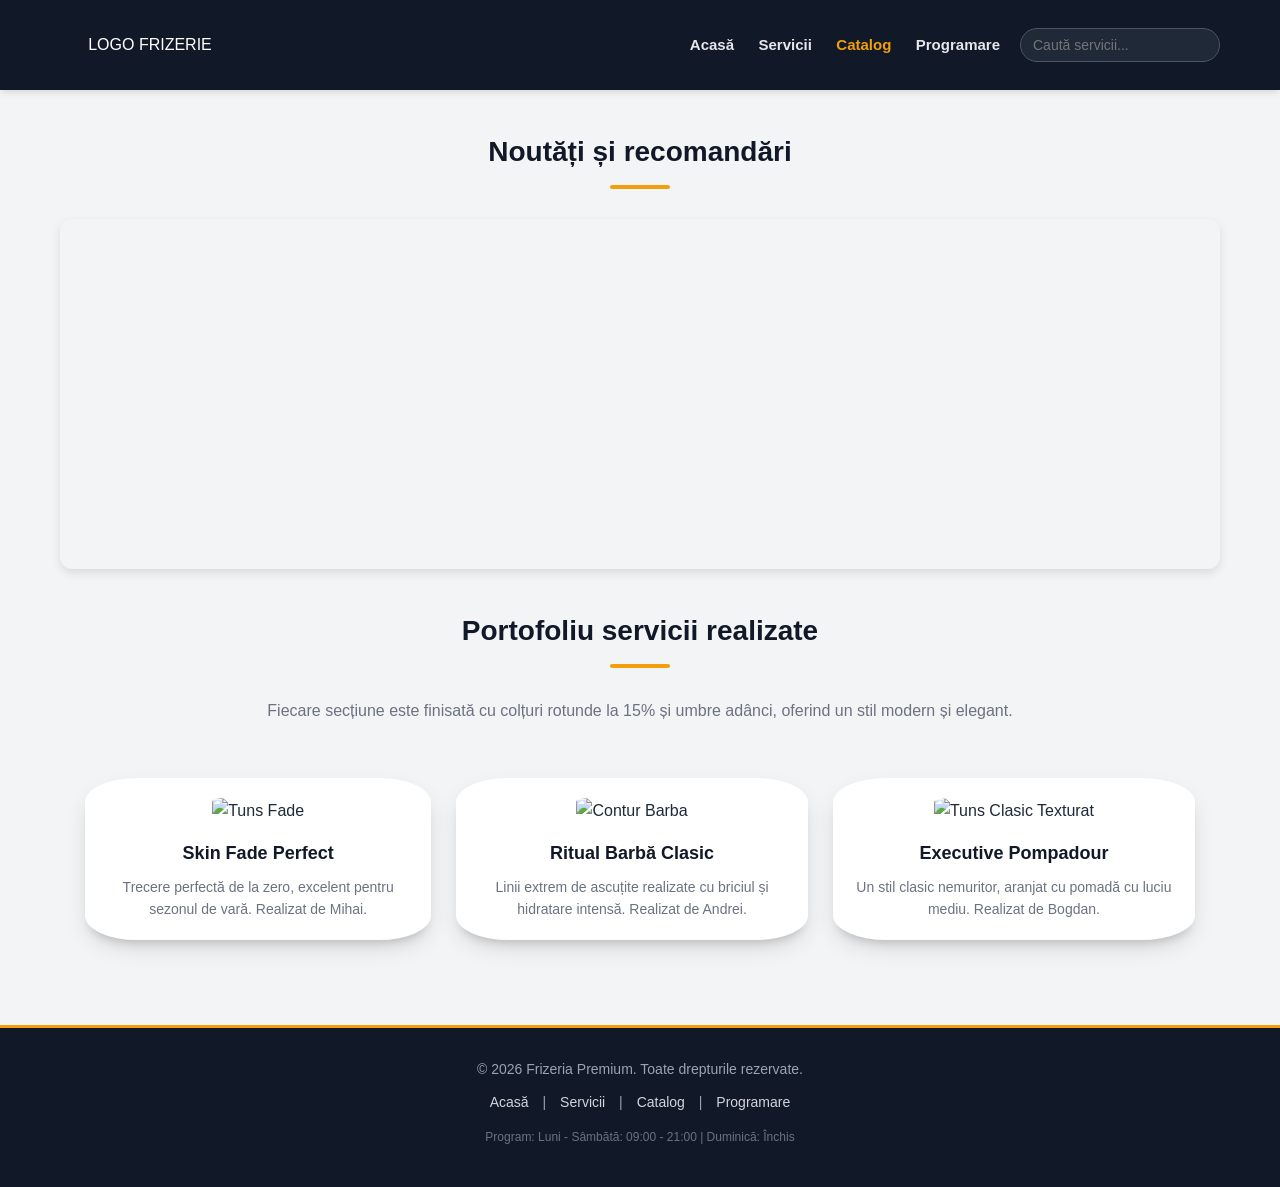
==== pagini/catalog.html @ 5ff05c35 "Add files via upload" ====
<!DOCTYPE html>
<html lang="ro">
<head>
    <meta charset="UTF-8">
    <meta name="viewport" content="width=device-width, initial-scale=1.0">
    <title>Frizeria Premium - Catalog Lucrări</title>
    <link rel="stylesheet" href="../css/styles.css">
</head>
<body>
    
    <header>
        <div class="header-container">
            <div class="logo-space">
                <!-- Loc pentru logo - schimbați textul cu o imagine când o aveți: <img src="logo.png" alt="Logo"> -->
                <div class="logo-placeholder">LOGO FRIZERIE</div>
            </div>
            <nav class="nav-menu">
                <a href="../index.html">Acasă</a>
                <a href="../pagini/servicii.html">Servicii</a>
                <a href="../pagini/catalog.html" class="active">Catalog</a>
                <a href="../pagini/programare.html">Programare</a>
            </nav>
            <div class="search-cell">
                <input type="text" class="search-bar" placeholder="Caută servicii...">
            </div>
        </div>
    </header>
    
    
    <div class="container">
        <h2 class="section-title">Noutăți și Recomandări</h2>
        
        <!-- Carusel Automat de Imagini realizat Exclusiv în CSS pur -->
        <div class="carousel-container">
            <div class="carousel-slides">
                <div class="carousel-slide" style="background-image: url('https://images.unsplash.com/photo-1512864084360-7c0c4d0a0845?auto=format&fit=crop&w=1200&q=80');"></div>
                <div class="carousel-slide" style="background-image: url('https://images.unsplash.com/photo-1622286342621-4bd786c2447c?auto=format&fit=crop&w=1200&q=80');"></div>
                <div class="carousel-slide" style="background-image: url('https://images.unsplash.com/photo-1599351431202-1e0f0137899a?auto=format&fit=crop&w=1200&q=80');"></div>
            </div>
        </div>

        <h2 class="section-title">Portofoliu Servicii Realizate</h2>
        <p style="text-align: center; margin-bottom: 30px; color: #6b7280;">Fiecare secțiune este finisată cu colțuri rotunde la 15% și umbre adânci, oferind un stil modern și elegant.</p>
        
        <div class="catalog-grid">
            <div class="catalog-row">
                <div class="catalog-item">
                    <img src="https://images.unsplash.com/photo-1605497746444-ac9da5848a50?auto=format&fit=crop&w=400&q=80" alt="Tuns Fade" class="catalog-img">
                    <h3>Skin Fade Perfect</h3>
                    <p style="font-size: 14px; color: #6b7280;">Trecere perfectă de la zero, excelent pentru sezonul de vară. Realizat de Mihai.</p>
                </div>
                <div class="catalog-item">
                    <img src="https://images.unsplash.com/photo-1517832606589-7a598b647192?auto=format&fit=crop&w=400&q=80" alt="Contur Barba" class="catalog-img">
                    <h3>Ritual Barbă Clasic</h3>
                    <p style="font-size: 14px; color: #6b7280;">Linii extrem de ascuțite realizate cu briciul și hidratare intensă. Realizat de Andrei.</p>
                </div>
                <div class="catalog-item">
                    <img src="https://images.unsplash.com/photo-1593702295094-aea22597af65?auto=format&fit=crop&w=400&q=80" alt="Tuns Clasic Texturat" class="catalog-img">
                    <h3>Executive Pompadour</h3>
                    <p style="font-size: 14px; color: #6b7280;">Un stil clasic nemuritor, aranjat cu pomadă cu luciu mediu. Realizat de Bogdan.</p>
                </div>
            </div>
        </div>
    </div>

    <footer>
        <div class="container" style="margin: 0 auto;">
            <p>&copy; 2026 Frizeria Premium. Toate drepturile rezervate.</p>
            <div class="footer-links">
                <a href="index.html">Acasă</a> | 
                <a href="servicii.html">Servicii</a> | 
                <a href="catalog.html">Catalog</a> | 
                <a href="programare.html">Programare</a>
            </div>
            <p style="margin-top: 15px; font-size: 12px; color: #6b7280;">Program: Luni - Sâmbătă: 09:00 - 21:00 | Duminică: Închis</p>
        </div>
    </footer>
</body>
</html>
---- css/styles.css ----
/* Reset și Stiluri Globale */
* {
    box-sizing: border-box;
    margin: 0;
    padding: 0;
    font-family: 'Segoe UI', Tahoma, Geneva, Verdana, sans-serif;
}

body {
    background-color: #f3f4f6;
    color: #1f2937;
    line-height: 1.6;
}

/* Antet (Header) și Navigare */
header {
    background-color: #111827;
    color: #ffffff;
    position: sticky;
    top: 0;
    z-index: 1000;
    box-shadow: 0 4px 6px -1px rgba(0, 0, 0, 0.1);
}

.header-container {
    max-width: 1200px;
    margin: 0 auto;
    display: table;
    width: 100%;
    padding: 15px 20px;
}

.logo-space {
    display: table-cell;
    vertical-align: middle;
    width: 250px;
}

.logo-placeholder {
    width: 180px;
    height: 60px;
    background-color: transparent;
    border: none;
    display: flex;
    align-items: center;
    justify-content: center;
            /*border-radius: 6px;*/
}

/* Stilul special pentru ca imaginea să se adapteze la cei 180px x 60px */
.logo-img {
    max-width: 100%;
    max-height: 100%;
    object-fit: contain; /* Împiedică deformarea sau pixelarea logoului */
}
.nav-menu {
    display: table-cell;
    vertical-align: middle;
    text-align: right;
}

.nav-menu a {
    color: #e5e7eb;
    text-decoration: none;
    margin-left: 20px;
    font-weight: 600;
    font-size: 15px;
    transition: color 0.3s;
}

.nav-menu a:hover, .nav-menu a.active {
    color: #f59e0b; /* Accent Auriu/Chihlimbar */
}

.search-cell {
    display: table-cell;
    vertical-align: middle;
    width: 220px;
    padding-left: 20px;
}

.search-bar {
    width: 100%;
    padding: 8px 12px;
    border-radius: 20px;
    border: 1px solid #4b5563;
    background-color: #1f2937;
    color: #ffffff;
    font-size: 14px;
}

.search-bar:focus {
    outline: none;
    border-color: #f59e0b;
}

/* Banner Principal */
.main-banner {
    background: linear-gradient(rgba(0, 0, 0, 0.6), rgba(0, 0, 0, 0.7)), url('https://images.unsplash.com/photo-1503951914875-452162b0f3f1?auto=format&fit=crop&w=1200&q=80') no-repeat center center/cover;
    height: 400px;
    color: #ffffff;
    text-align: center;
    padding-top: 130px;
}

.main-banner h1 {
    font-size: 42px;
    font-weight: 800;
    text-transform: uppercase;
    letter-spacing: 2px;
    margin-bottom: 10px;
    color: #f59e0b;
}

.main-banner p {
    font-size: 18px;
    color: #d1d5db;
}

/* Containere și Secțiuni */
.container {
    max-width: 1200px;
    margin: 40px auto;
    padding: 0 20px;
}

.section-title {
    text-align: center;
    font-size: 28px;
    margin-bottom: 30px;
    position: relative;
    color: #111827;
    text-transform: lowercase;
}

.section-title::first-letter {
    text-transform: uppercase;
}

.section-title::after {
    content: '';
    display: block;
    width: 60px;
    height: 4px;
    background-color: #f59e0b;
    margin: 10px auto 0;
    border-radius: 2px;
}

/* Structură pe coloane folosind Table-Cell pentru compatibilitate maximă pură */
.row-table {
    display: table;
    width: 100%;
    table-layout: fixed;
    border-collapse: separate;
    border-spacing: 20px 0;
}

.col-3 {
    display: table-cell;
    width: 33.33%;
    background: #ffffff;
    border-radius: 8px;
    overflow: hidden;
    box-shadow: 0 4px 6px -1px rgba(0, 0, 0, 0.05);
    vertical-align: top;
}

/* Echipa */
.team-member {
    padding: 20px;
    text-align: center;
}

.team-img {
    width: 120px;
    height: 120px;
    border-radius: 50%;
    margin-bottom: 15px;
    border: 3px solid #f59e0b;
    object-fit: cover;
}

.team-member h3 {
    margin-bottom: 5px;
    color: #111827;
}

.team-member p {
    color: #6b7280;
    font-size: 14px;
}

/* Hartă */
.map-section {
    background: #ffffff;
    padding: 30px;
    border-radius: 8px;
    box-shadow: 0 4px 6px -1px rgba(0, 0, 0, 0.05);
    margin-top: 40px;
}

.map-container {
    width: 100%;
    height: 350px;
    border: 0;
    border-radius: 6px;
    overflow: hidden;
}

/* Subsol (Footer) */
footer {
    background-color: #111827;
    color: #9ca3af;
    padding: 30px 20px;
    text-align: center;
    font-size: 14px;
    margin-top: 60px;
    border-top: 3px solid #f59e0b;
}

footer p {
    margin-bottom: 10px;
}

footer .footer-links a {
    color: #d1d5db;
    text-decoration: none;
    margin: 0 10px;
}

footer .footer-links a:hover {
    color: #f59e0b;
}

/* Pagina Servicii - Tabel și Sortare */
.services-table {
    width: 100%;
    border-collapse: collapse;
    background: #ffffff;
    border-radius: 8px;
    overflow: hidden;
    box-shadow: 0 4px 6px -1px rgba(0, 0, 0, 0.05);
    margin-top: 20px;
}

.services-table th, .services-table td {
    padding: 15px 20px;
    text-align: left;
}

.services-table th {
    background-color: #1f2937;
    color: #ffffff;
    font-weight: 600;
}

.services-table tr {
    border-bottom: 1px solid #e5e7eb;
}

.services-table tr:last-child {
    border-bottom: none;
}

.services-table tr:hover {
    background-color: #f9fafb;
}

.price-tag {
    font-weight: bold;
    color: #10b981;
}

.btn-sort {
    background-color: #f59e0b;
    color: #111827;
    border: none;
    padding: 8px 16px;
    font-weight: bold;
    border-radius: 4px;
    cursor: pointer;
    margin-bottom: 20px;
    text-decoration: none;
    display: inline-block;
}

.btn-sort:hover {
    background-color: #d97706;
}

/* Pagina Catalog - Colturi Rotunde 15% (aprox 45px pe imagini mari sau definit explicit) și Umbre */
.catalog-grid {
    display: table;
    width: 100%;
    border-collapse: separate;
    border-spacing: 25px;
}

.catalog-row {
    display: table-row;
}

.catalog-item {
    display: table-cell;
    background: #ffffff;
    /* Colturi rotunde cerute la 15% */
    border-radius: 15%; 
    padding: 20px;
    text-align: center;
    /* Sectiuni umbrite */
    box-shadow: 0 10px 25px -5px rgba(0, 0, 0, 0.15), 0 8px 10px -6px rgba(0, 0, 0, 0.15);
    vertical-align: top;
    transition: transform 0.3s;
}

.catalog-item:hover {
    transform: translateY(-5px);
}

.catalog-img {
    width: 100%;
    height: 220px;
    object-fit: cover;
    border-radius: 15%;
    margin-bottom: 15px;
}

.catalog-item h3 {
    font-size: 18px;
    color: #111827;
    margin-bottom: 8px;
}

/* Carusel Static / CSS Simplu pentru Catalog */
.carousel-container {
    width: 100%;
    height: 350px;
    overflow: hidden;
    position: relative;
    border-radius: 12px;
    margin-bottom: 40px;
    box-shadow: 0 4px 10px rgba(0,0,0,0.1);
}

.carousel-slides {
    width: 300%;
    height: 100%;
    animation: slideAnimation 12s infinite;
}

.carousel-slide {
    width: 33.333%;
    height: 100%;
    float: left;
    background-size: cover;
    background-position: center;
}

@keyframes slideAnimation {
    0% { margin-left: 0%; }
    25% { margin-left: 0%; }
    33% { margin-left: -100%; }
    58% { margin-left: -100%; }
    66% { margin-left: -200%; }
    91% { margin-left: -200%; }
    100% { margin-left: 0%; }
}

/* Pagina Programare - Formular profesional */
.form-container {
    max-width: 600px;
    margin: 0 auto;
    background: #ffffff;
    padding: 40px;
    border-radius: 12px;
    box-shadow: 0 4px 6px -1px rgba(0, 0, 0, 0.05);
}

.form-group {
    margin-bottom: 20px;
}

.form-group label {
    display: block;
    font-weight: 600;
    margin-bottom: 8px;
    color: #374151;
}

.form-control {
    width: 100%;
    padding: 10px 14px;
    border: 1px solid #d1d5db;
    border-radius: 6px;
    font-size: 15px;
    background-color: #f9fafb;
}

.form-control:focus {
    outline: none;
    border-color: #f59e0b;
    background-color: #ffffff;
    box-shadow: 0 0 0 3px rgba(245, 158, 11, 0.1);
}

.btn-submit {
    width: 100%;
    background-color: #111827;
    color: #ffffff;
    border: none;
    padding: 12px;
    font-size: 16px;
    font-weight: bold;
    border-radius: 6px;
    cursor: pointer;
    transition: background-color 0.3s;
    text-transform: uppercase;
    letter-spacing: 1px;
}

.btn-submit:hover {
    background-color: #f59e0b;
    color: #111827;
}

.info-box {
    background-color: #eff6ff;
    border-left: 4px solid #3b82f6;
    padding: 15px;
    border-radius: 0 6px 6px 0;
    margin-bottom: 25px;
    font-size: 14px;
    color: #1e40af;
}

.clasa-ta-noua {
    background-color: gold;
    padding: 10px;
}
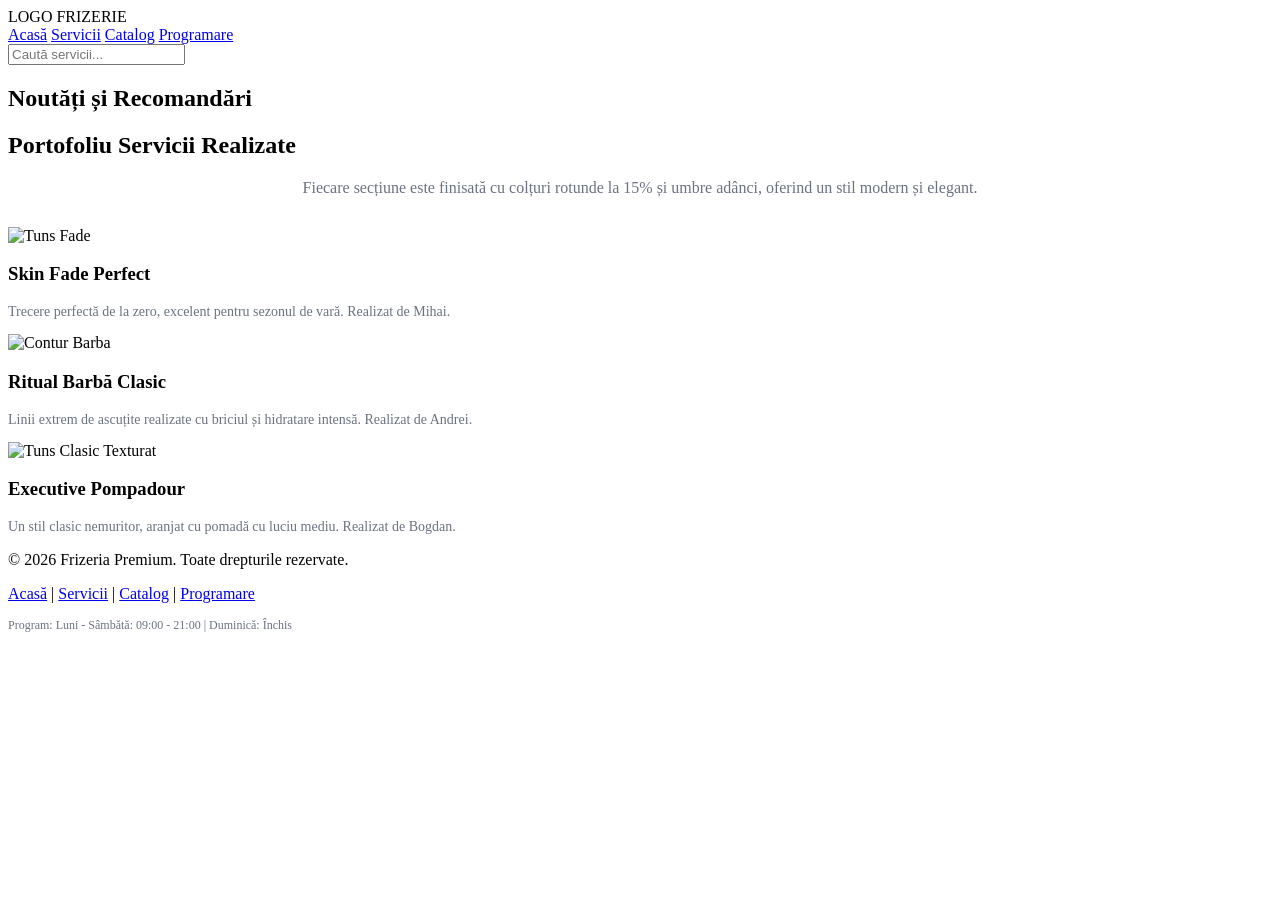
==== commit d8a28e46: "Add files via upload" ====
--- a/pagini/catalog.html
+++ b/pagini/catalog.html
@@ -4,7 +4,7 @@
     <meta charset="UTF-8">
     <meta name="viewport" content="width=device-width, initial-scale=1.0">
     <title>Frizeria Premium - Catalog Lucrări</title>
-    <link rel="stylesheet" href="../css/styles.css">
+    <link rel="stylesheet" href="css/styles.css">
 </head>
 <body>
     
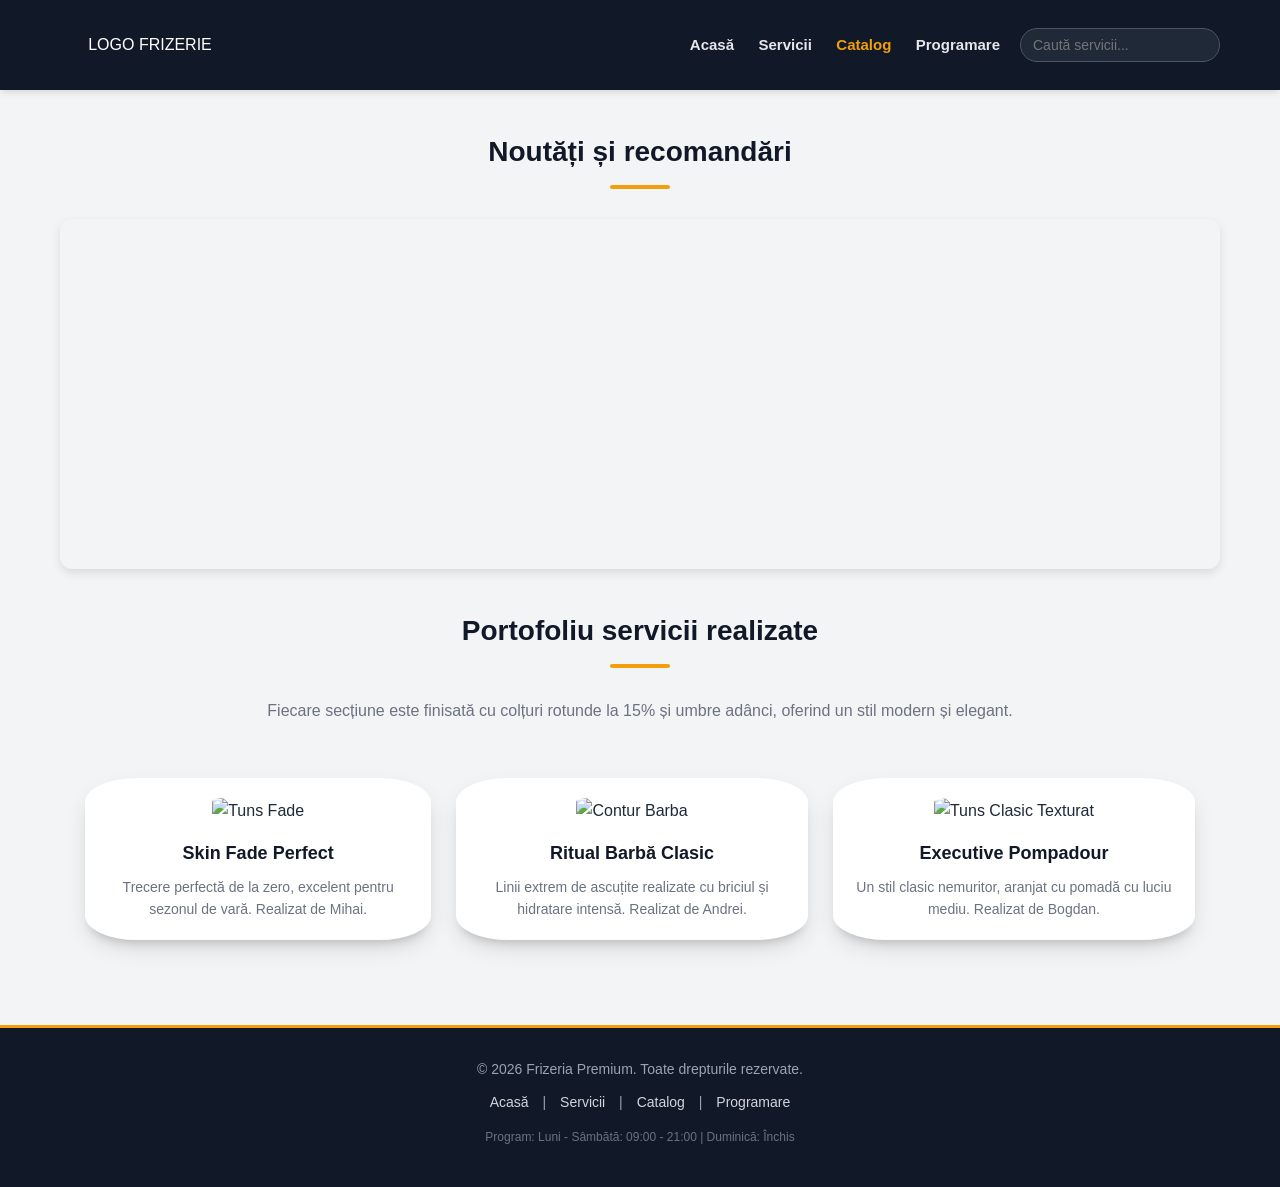
==== commit c5d871a4: "Add files via upload" ====
--- a/pagini/catalog.html
+++ b/pagini/catalog.html
@@ -15,10 +15,10 @@
                 <div class="logo-placeholder">LOGO FRIZERIE</div>
             </div>
             <nav class="nav-menu">
-                <a href="../index.html">Acasă</a>
-                <a href="../pagini/servicii.html">Servicii</a>
-                <a href="../pagini/catalog.html" class="active">Catalog</a>
-                <a href="../pagini/programare.html">Programare</a>
+                <a href="index.html">Acasă</a>
+                <a href="servicii.html">Servicii</a>
+                <a href="catalog.html" class="active">Catalog</a>
+                <a href="programare.html">Programare</a>
             </nav>
             <div class="search-cell">
                 <input type="text" class="search-bar" placeholder="Caută servicii...">
--- a/pagini/css/styles.css
+++ b/pagini/css/styles.css
@@ -0,0 +1,441 @@
+
+/* Reset și Stiluri Globale */
+* {
+    box-sizing: border-box;
+    margin: 0;
+    padding: 0;
+    font-family: 'Segoe UI', Tahoma, Geneva, Verdana, sans-serif;
+}
+
+body {
+    background-color: #f3f4f6;
+    color: #1f2937;
+    line-height: 1.6;
+}
+
+/* Antet (Header) și Navigare */
+header {
+    background-color: #111827;
+    color: #ffffff;
+    position: sticky;
+    top: 0;
+    z-index: 1000;
+    box-shadow: 0 4px 6px -1px rgba(0, 0, 0, 0.1);
+}
+
+.header-container {
+    max-width: 1200px;
+    margin: 0 auto;
+    display: table;
+    width: 100%;
+    padding: 15px 20px;
+}
+
+.logo-space {
+    display: table-cell;
+    vertical-align: middle;
+    width: 250px;
+}
+
+.logo-placeholder {
+    width: 180px;
+    height: 60px;
+    background-color: transparent;
+    border: none;
+    display: flex;
+    align-items: center;
+    justify-content: center;
+            /*border-radius: 6px;*/
+}
+
+/* Stilul special pentru ca imaginea să se adapteze la cei 180px x 60px */
+.logo-img {
+    max-width: 100%;
+    max-height: 100%;
+    object-fit: contain; /* Împiedică deformarea sau pixelarea logoului */
+}
+.nav-menu {
+    display: table-cell;
+    vertical-align: middle;
+    text-align: right;
+}
+
+.nav-menu a {
+    color: #e5e7eb;
+    text-decoration: none;
+    margin-left: 20px;
+    font-weight: 600;
+    font-size: 15px;
+    transition: color 0.3s;
+}
+
+.nav-menu a:hover, .nav-menu a.active {
+    color: #f59e0b; /* Accent Auriu/Chihlimbar */
+}
+
+.search-cell {
+    display: table-cell;
+    vertical-align: middle;
+    width: 220px;
+    padding-left: 20px;
+}
+
+.search-bar {
+    width: 100%;
+    padding: 8px 12px;
+    border-radius: 20px;
+    border: 1px solid #4b5563;
+    background-color: #1f2937;
+    color: #ffffff;
+    font-size: 14px;
+}
+
+.search-bar:focus {
+    outline: none;
+    border-color: #f59e0b;
+}
+
+/* Banner Principal */
+.main-banner {
+    background: linear-gradient(rgba(0, 0, 0, 0.6), rgba(0, 0, 0, 0.7)), url('https://images.unsplash.com/photo-1503951914875-452162b0f3f1?auto=format&fit=crop&w=1200&q=80') no-repeat center center/cover;
+    height: 400px;
+    color: #ffffff;
+    text-align: center;
+    padding-top: 130px;
+}
+
+.main-banner h1 {
+    font-size: 42px;
+    font-weight: 800;
+    text-transform: uppercase;
+    letter-spacing: 2px;
+    margin-bottom: 10px;
+    color: #f59e0b;
+}
+
+.main-banner p {
+    font-size: 18px;
+    color: #d1d5db;
+}
+
+/* Containere și Secțiuni */
+.container {
+    max-width: 1200px;
+    margin: 40px auto;
+    padding: 0 20px;
+}
+
+.section-title {
+    text-align: center;
+    font-size: 28px;
+    margin-bottom: 30px;
+    position: relative;
+    color: #111827;
+    text-transform: lowercase;
+}
+
+.section-title::first-letter {
+    text-transform: uppercase;
+}
+
+.section-title::after {
+    content: '';
+    display: block;
+    width: 60px;
+    height: 4px;
+    background-color: #f59e0b;
+    margin: 10px auto 0;
+    border-radius: 2px;
+}
+
+/* Structură pe coloane folosind Table-Cell pentru compatibilitate maximă pură */
+.row-table {
+    display: table;
+    width: 100%;
+    table-layout: fixed;
+    border-collapse: separate;
+    border-spacing: 20px 0;
+}
+
+.col-3 {
+    display: table-cell;
+    width: 33.33%;
+    background: #ffffff;
+    border-radius: 8px;
+    overflow: hidden;
+    box-shadow: 0 4px 6px -1px rgba(0, 0, 0, 0.05);
+    vertical-align: top;
+}
+
+/* Echipa */
+.team-member {
+    padding: 20px;
+    text-align: center;
+}
+
+.team-img {
+    width: 120px;
+    height: 120px;
+    border-radius: 50%;
+    margin-bottom: 15px;
+    border: 3px solid #f59e0b;
+    object-fit: cover;
+}
+
+.team-member h3 {
+    margin-bottom: 5px;
+    color: #111827;
+}
+
+.team-member p {
+    color: #6b7280;
+    font-size: 14px;
+}
+
+/* Hartă */
+.map-section {
+    background: #ffffff;
+    padding: 30px;
+    border-radius: 8px;
+    box-shadow: 0 4px 6px -1px rgba(0, 0, 0, 0.05);
+    margin-top: 40px;
+}
+
+.map-container {
+    width: 100%;
+    height: 350px;
+    border: 0;
+    border-radius: 6px;
+    overflow: hidden;
+}
+
+/* Subsol (Footer) */
+footer {
+    background-color: #111827;
+    color: #9ca3af;
+    padding: 30px 20px;
+    text-align: center;
+    font-size: 14px;
+    margin-top: 60px;
+    border-top: 3px solid #f59e0b;
+}
+
+footer p {
+    margin-bottom: 10px;
+}
+
+footer .footer-links a {
+    color: #d1d5db;
+    text-decoration: none;
+    margin: 0 10px;
+}
+
+footer .footer-links a:hover {
+    color: #f59e0b;
+}
+
+/* Pagina Servicii - Tabel și Sortare */
+.services-table {
+    width: 100%;
+    border-collapse: collapse;
+    background: #ffffff;
+    border-radius: 8px;
+    overflow: hidden;
+    box-shadow: 0 4px 6px -1px rgba(0, 0, 0, 0.05);
+    margin-top: 20px;
+}
+
+.services-table th, .services-table td {
+    padding: 15px 20px;
+    text-align: left;
+}
+
+.services-table th {
+    background-color: #1f2937;
+    color: #ffffff;
+    font-weight: 600;
+}
+
+.services-table tr {
+    border-bottom: 1px solid #e5e7eb;
+}
+
+.services-table tr:last-child {
+    border-bottom: none;
+}
+
+.services-table tr:hover {
+    background-color: #f9fafb;
+}
+
+.price-tag {
+    font-weight: bold;
+    color: #10b981;
+}
+
+.btn-sort {
+    background-color: #f59e0b;
+    color: #111827;
+    border: none;
+    padding: 8px 16px;
+    font-weight: bold;
+    border-radius: 4px;
+    cursor: pointer;
+    margin-bottom: 20px;
+    text-decoration: none;
+    display: inline-block;
+}
+
+.btn-sort:hover {
+    background-color: #d97706;
+}
+
+/* Pagina Catalog - Colturi Rotunde 15% (aprox 45px pe imagini mari sau definit explicit) și Umbre */
+.catalog-grid {
+    display: table;
+    width: 100%;
+    border-collapse: separate;
+    border-spacing: 25px;
+}
+
+.catalog-row {
+    display: table-row;
+}
+
+.catalog-item {
+    display: table-cell;
+    background: #ffffff;
+    /* Colturi rotunde cerute la 15% */
+    border-radius: 15%; 
+    padding: 20px;
+    text-align: center;
+    /* Sectiuni umbrite */
+    box-shadow: 0 10px 25px -5px rgba(0, 0, 0, 0.15), 0 8px 10px -6px rgba(0, 0, 0, 0.15);
+    vertical-align: top;
+    transition: transform 0.3s;
+}
+
+.catalog-item:hover {
+    transform: translateY(-5px);
+}
+
+.catalog-img {
+    width: 100%;
+    height: 220px;
+    object-fit: cover;
+    border-radius: 15%;
+    margin-bottom: 15px;
+}
+
+.catalog-item h3 {
+    font-size: 18px;
+    color: #111827;
+    margin-bottom: 8px;
+}
+
+/* Carusel Static / CSS Simplu pentru Catalog */
+.carousel-container {
+    width: 100%;
+    height: 350px;
+    overflow: hidden;
+    position: relative;
+    border-radius: 12px;
+    margin-bottom: 40px;
+    box-shadow: 0 4px 10px rgba(0,0,0,0.1);
+}
+
+.carousel-slides {
+    width: 300%;
+    height: 100%;
+    animation: slideAnimation 12s infinite;
+}
+
+.carousel-slide {
+    width: 33.333%;
+    height: 100%;
+    float: left;
+    background-size: cover;
+    background-position: center;
+}
+
+@keyframes slideAnimation {
+    0% { margin-left: 0%; }
+    25% { margin-left: 0%; }
+    33% { margin-left: -100%; }
+    58% { margin-left: -100%; }
+    66% { margin-left: -200%; }
+    91% { margin-left: -200%; }
+    100% { margin-left: 0%; }
+}
+
+/* Pagina Programare - Formular profesional */
+.form-container {
+    max-width: 600px;
+    margin: 0 auto;
+    background: #ffffff;
+    padding: 40px;
+    border-radius: 12px;
+    box-shadow: 0 4px 6px -1px rgba(0, 0, 0, 0.05);
+}
+
+.form-group {
+    margin-bottom: 20px;
+}
+
+.form-group label {
+    display: block;
+    font-weight: 600;
+    margin-bottom: 8px;
+    color: #374151;
+}
+
+.form-control {
+    width: 100%;
+    padding: 10px 14px;
+    border: 1px solid #d1d5db;
+    border-radius: 6px;
+    font-size: 15px;
+    background-color: #f9fafb;
+}
+
+.form-control:focus {
+    outline: none;
+    border-color: #f59e0b;
+    background-color: #ffffff;
+    box-shadow: 0 0 0 3px rgba(245, 158, 11, 0.1);
+}
+
+.btn-submit {
+    width: 100%;
+    background-color: #111827;
+    color: #ffffff;
+    border: none;
+    padding: 12px;
+    font-size: 16px;
+    font-weight: bold;
+    border-radius: 6px;
+    cursor: pointer;
+    transition: background-color 0.3s;
+    text-transform: uppercase;
+    letter-spacing: 1px;
+}
+
+.btn-submit:hover {
+    background-color: #f59e0b;
+    color: #111827;
+}
+
+.info-box {
+    background-color: #eff6ff;
+    border-left: 4px solid #3b82f6;
+    padding: 15px;
+    border-radius: 0 6px 6px 0;
+    margin-bottom: 25px;
+    font-size: 14px;
+    color: #1e40af;
+}
+
+.clasa-ta-noua {
+    background-color: gold;
+    padding: 10px;
+}
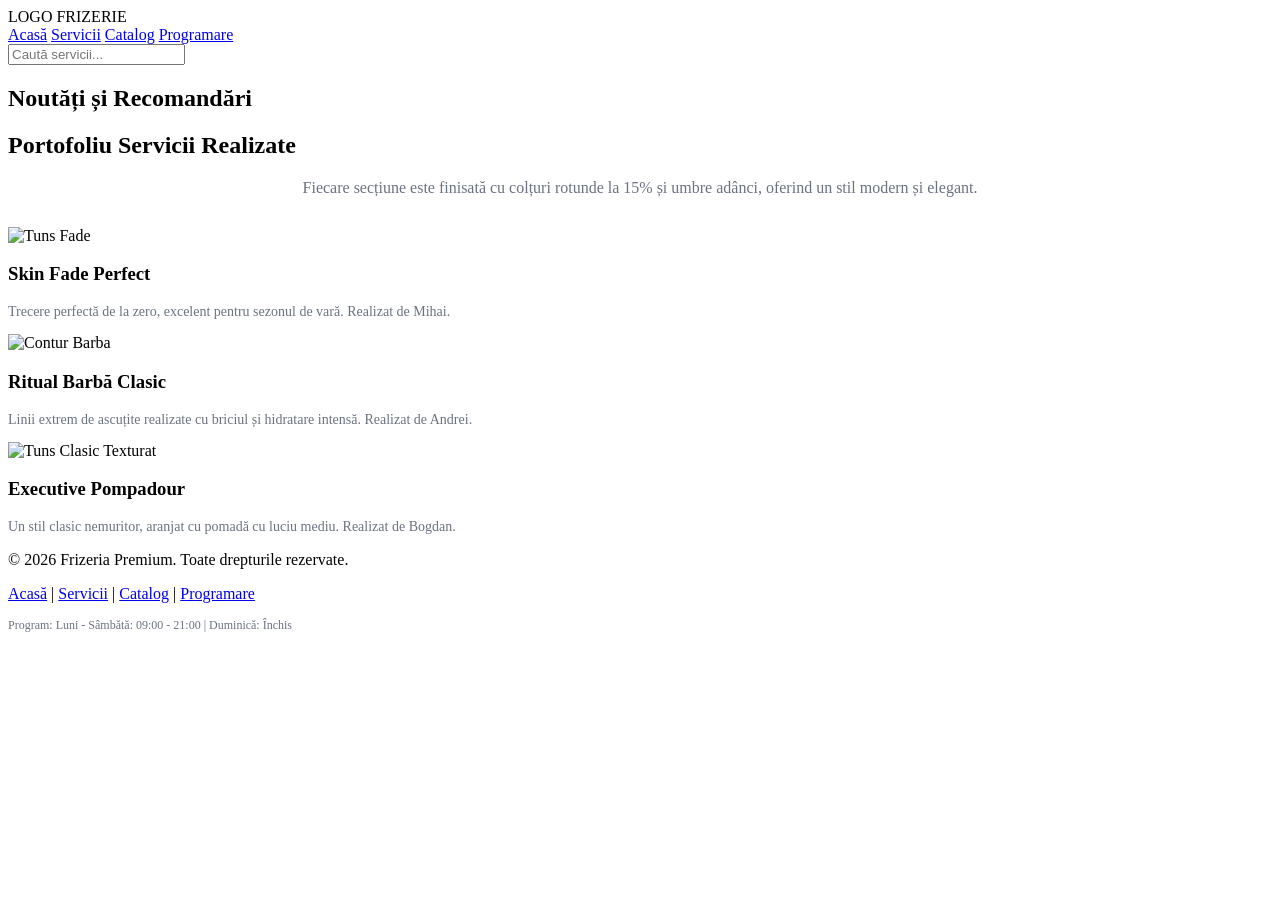
==== commit 846b8d8a: "Add files via upload" ====
--- a/pagini/catalog.html
+++ b/pagini/catalog.html
@@ -15,7 +15,7 @@
                 <div class="logo-placeholder">LOGO FRIZERIE</div>
             </div>
             <nav class="nav-menu">
-                <a href="index.html">Acasă</a>
+                <a href="../index.html">Acasă</a>
                 <a href="servicii.html">Servicii</a>
                 <a href="catalog.html" class="active">Catalog</a>
                 <a href="programare.html">Programare</a>
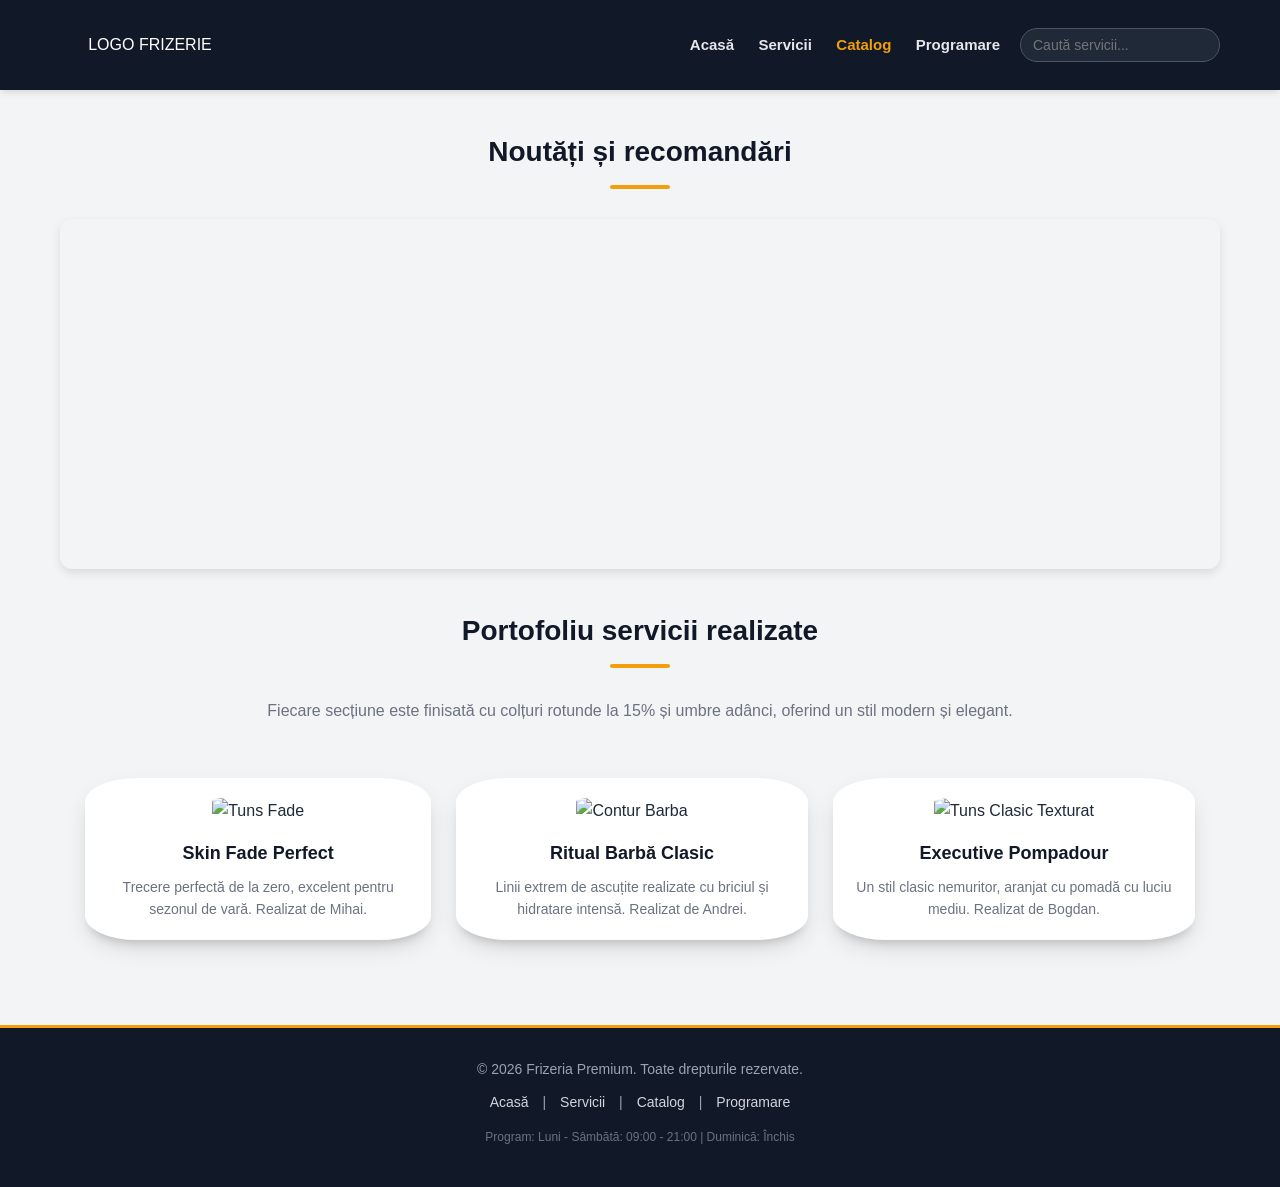
==== commit db6e0165: "Add files via upload" ====
--- a/pagini/catalog.html
+++ b/pagini/catalog.html
@@ -4,7 +4,7 @@
     <meta charset="UTF-8">
     <meta name="viewport" content="width=device-width, initial-scale=1.0">
     <title>Frizeria Premium - Catalog Lucrări</title>
-    <link rel="stylesheet" href="css/styles.css">
+    <link rel="stylesheet" href="../css/styles.css">
 </head>
 <body>
     
@@ -16,9 +16,9 @@
             </div>
             <nav class="nav-menu">
                 <a href="../index.html">Acasă</a>
-                <a href="servicii.html">Servicii</a>
-                <a href="catalog.html" class="active">Catalog</a>
-                <a href="programare.html">Programare</a>
+                <a href="../pagini/servicii.html">Servicii</a>
+                <a href="../pagini/catalog.html" class="active">Catalog</a>
+                <a href="../pagini/programare.html">Programare</a>
             </nav>
             <div class="search-cell">
                 <input type="text" class="search-bar" placeholder="Caută servicii...">
--- a/css/styles.css
+++ b/css/styles.css
@@ -0,0 +1,441 @@
+
+/* Reset și Stiluri Globale */
+* {
+    box-sizing: border-box;
+    margin: 0;
+    padding: 0;
+    font-family: 'Segoe UI', Tahoma, Geneva, Verdana, sans-serif;
+}
+
+body {
+    background-color: #f3f4f6;
+    color: #1f2937;
+    line-height: 1.6;
+}
+
+/* Antet (Header) și Navigare */
+header {
+    background-color: #111827;
+    color: #ffffff;
+    position: sticky;
+    top: 0;
+    z-index: 1000;
+    box-shadow: 0 4px 6px -1px rgba(0, 0, 0, 0.1);
+}
+
+.header-container {
+    max-width: 1200px;
+    margin: 0 auto;
+    display: table;
+    width: 100%;
+    padding: 15px 20px;
+}
+
+.logo-space {
+    display: table-cell;
+    vertical-align: middle;
+    width: 250px;
+}
+
+.logo-placeholder {
+    width: 180px;
+    height: 60px;
+    background-color: transparent;
+    border: none;
+    display: flex;
+    align-items: center;
+    justify-content: center;
+            /*border-radius: 6px;*/
+}
+
+/* Stilul special pentru ca imaginea să se adapteze la cei 180px x 60px */
+.logo-img {
+    max-width: 100%;
+    max-height: 100%;
+    object-fit: contain; /* Împiedică deformarea sau pixelarea logoului */
+}
+.nav-menu {
+    display: table-cell;
+    vertical-align: middle;
+    text-align: right;
+}
+
+.nav-menu a {
+    color: #e5e7eb;
+    text-decoration: none;
+    margin-left: 20px;
+    font-weight: 600;
+    font-size: 15px;
+    transition: color 0.3s;
+}
+
+.nav-menu a:hover, .nav-menu a.active {
+    color: #f59e0b; /* Accent Auriu/Chihlimbar */
+}
+
+.search-cell {
+    display: table-cell;
+    vertical-align: middle;
+    width: 220px;
+    padding-left: 20px;
+}
+
+.search-bar {
+    width: 100%;
+    padding: 8px 12px;
+    border-radius: 20px;
+    border: 1px solid #4b5563;
+    background-color: #1f2937;
+    color: #ffffff;
+    font-size: 14px;
+}
+
+.search-bar:focus {
+    outline: none;
+    border-color: #f59e0b;
+}
+
+/* Banner Principal */
+.main-banner {
+    background: linear-gradient(rgba(0, 0, 0, 0.6), rgba(0, 0, 0, 0.7)), url('https://images.unsplash.com/photo-1503951914875-452162b0f3f1?auto=format&fit=crop&w=1200&q=80') no-repeat center center/cover;
+    height: 400px;
+    color: #ffffff;
+    text-align: center;
+    padding-top: 130px;
+}
+
+.main-banner h1 {
+    font-size: 42px;
+    font-weight: 800;
+    text-transform: uppercase;
+    letter-spacing: 2px;
+    margin-bottom: 10px;
+    color: #f59e0b;
+}
+
+.main-banner p {
+    font-size: 18px;
+    color: #d1d5db;
+}
+
+/* Containere și Secțiuni */
+.container {
+    max-width: 1200px;
+    margin: 40px auto;
+    padding: 0 20px;
+}
+
+.section-title {
+    text-align: center;
+    font-size: 28px;
+    margin-bottom: 30px;
+    position: relative;
+    color: #111827;
+    text-transform: lowercase;
+}
+
+.section-title::first-letter {
+    text-transform: uppercase;
+}
+
+.section-title::after {
+    content: '';
+    display: block;
+    width: 60px;
+    height: 4px;
+    background-color: #f59e0b;
+    margin: 10px auto 0;
+    border-radius: 2px;
+}
+
+/* Structură pe coloane folosind Table-Cell pentru compatibilitate maximă pură */
+.row-table {
+    display: table;
+    width: 100%;
+    table-layout: fixed;
+    border-collapse: separate;
+    border-spacing: 20px 0;
+}
+
+.col-3 {
+    display: table-cell;
+    width: 33.33%;
+    background: #ffffff;
+    border-radius: 8px;
+    overflow: hidden;
+    box-shadow: 0 4px 6px -1px rgba(0, 0, 0, 0.05);
+    vertical-align: top;
+}
+
+/* Echipa */
+.team-member {
+    padding: 20px;
+    text-align: center;
+}
+
+.team-img {
+    width: 120px;
+    height: 120px;
+    border-radius: 50%;
+    margin-bottom: 15px;
+    border: 3px solid #f59e0b;
+    object-fit: cover;
+}
+
+.team-member h3 {
+    margin-bottom: 5px;
+    color: #111827;
+}
+
+.team-member p {
+    color: #6b7280;
+    font-size: 14px;
+}
+
+/* Hartă */
+.map-section {
+    background: #ffffff;
+    padding: 30px;
+    border-radius: 8px;
+    box-shadow: 0 4px 6px -1px rgba(0, 0, 0, 0.05);
+    margin-top: 40px;
+}
+
+.map-container {
+    width: 100%;
+    height: 350px;
+    border: 0;
+    border-radius: 6px;
+    overflow: hidden;
+}
+
+/* Subsol (Footer) */
+footer {
+    background-color: #111827;
+    color: #9ca3af;
+    padding: 30px 20px;
+    text-align: center;
+    font-size: 14px;
+    margin-top: 60px;
+    border-top: 3px solid #f59e0b;
+}
+
+footer p {
+    margin-bottom: 10px;
+}
+
+footer .footer-links a {
+    color: #d1d5db;
+    text-decoration: none;
+    margin: 0 10px;
+}
+
+footer .footer-links a:hover {
+    color: #f59e0b;
+}
+
+/* Pagina Servicii - Tabel și Sortare */
+.services-table {
+    width: 100%;
+    border-collapse: collapse;
+    background: #ffffff;
+    border-radius: 8px;
+    overflow: hidden;
+    box-shadow: 0 4px 6px -1px rgba(0, 0, 0, 0.05);
+    margin-top: 20px;
+}
+
+.services-table th, .services-table td {
+    padding: 15px 20px;
+    text-align: left;
+}
+
+.services-table th {
+    background-color: #1f2937;
+    color: #ffffff;
+    font-weight: 600;
+}
+
+.services-table tr {
+    border-bottom: 1px solid #e5e7eb;
+}
+
+.services-table tr:last-child {
+    border-bottom: none;
+}
+
+.services-table tr:hover {
+    background-color: #f9fafb;
+}
+
+.price-tag {
+    font-weight: bold;
+    color: #10b981;
+}
+
+.btn-sort {
+    background-color: #f59e0b;
+    color: #111827;
+    border: none;
+    padding: 8px 16px;
+    font-weight: bold;
+    border-radius: 4px;
+    cursor: pointer;
+    margin-bottom: 20px;
+    text-decoration: none;
+    display: inline-block;
+}
+
+.btn-sort:hover {
+    background-color: #d97706;
+}
+
+/* Pagina Catalog - Colturi Rotunde 15% (aprox 45px pe imagini mari sau definit explicit) și Umbre */
+.catalog-grid {
+    display: table;
+    width: 100%;
+    border-collapse: separate;
+    border-spacing: 25px;
+}
+
+.catalog-row {
+    display: table-row;
+}
+
+.catalog-item {
+    display: table-cell;
+    background: #ffffff;
+    /* Colturi rotunde cerute la 15% */
+    border-radius: 15%; 
+    padding: 20px;
+    text-align: center;
+    /* Sectiuni umbrite */
+    box-shadow: 0 10px 25px -5px rgba(0, 0, 0, 0.15), 0 8px 10px -6px rgba(0, 0, 0, 0.15);
+    vertical-align: top;
+    transition: transform 0.3s;
+}
+
+.catalog-item:hover {
+    transform: translateY(-5px);
+}
+
+.catalog-img {
+    width: 100%;
+    height: 220px;
+    object-fit: cover;
+    border-radius: 15%;
+    margin-bottom: 15px;
+}
+
+.catalog-item h3 {
+    font-size: 18px;
+    color: #111827;
+    margin-bottom: 8px;
+}
+
+/* Carusel Static / CSS Simplu pentru Catalog */
+.carousel-container {
+    width: 100%;
+    height: 350px;
+    overflow: hidden;
+    position: relative;
+    border-radius: 12px;
+    margin-bottom: 40px;
+    box-shadow: 0 4px 10px rgba(0,0,0,0.1);
+}
+
+.carousel-slides {
+    width: 300%;
+    height: 100%;
+    animation: slideAnimation 12s infinite;
+}
+
+.carousel-slide {
+    width: 33.333%;
+    height: 100%;
+    float: left;
+    background-size: cover;
+    background-position: center;
+}
+
+@keyframes slideAnimation {
+    0% { margin-left: 0%; }
+    25% { margin-left: 0%; }
+    33% { margin-left: -100%; }
+    58% { margin-left: -100%; }
+    66% { margin-left: -200%; }
+    91% { margin-left: -200%; }
+    100% { margin-left: 0%; }
+}
+
+/* Pagina Programare - Formular profesional */
+.form-container {
+    max-width: 600px;
+    margin: 0 auto;
+    background: #ffffff;
+    padding: 40px;
+    border-radius: 12px;
+    box-shadow: 0 4px 6px -1px rgba(0, 0, 0, 0.05);
+}
+
+.form-group {
+    margin-bottom: 20px;
+}
+
+.form-group label {
+    display: block;
+    font-weight: 600;
+    margin-bottom: 8px;
+    color: #374151;
+}
+
+.form-control {
+    width: 100%;
+    padding: 10px 14px;
+    border: 1px solid #d1d5db;
+    border-radius: 6px;
+    font-size: 15px;
+    background-color: #f9fafb;
+}
+
+.form-control:focus {
+    outline: none;
+    border-color: #f59e0b;
+    background-color: #ffffff;
+    box-shadow: 0 0 0 3px rgba(245, 158, 11, 0.1);
+}
+
+.btn-submit {
+    width: 100%;
+    background-color: #111827;
+    color: #ffffff;
+    border: none;
+    padding: 12px;
+    font-size: 16px;
+    font-weight: bold;
+    border-radius: 6px;
+    cursor: pointer;
+    transition: background-color 0.3s;
+    text-transform: uppercase;
+    letter-spacing: 1px;
+}
+
+.btn-submit:hover {
+    background-color: #f59e0b;
+    color: #111827;
+}
+
+.info-box {
+    background-color: #eff6ff;
+    border-left: 4px solid #3b82f6;
+    padding: 15px;
+    border-radius: 0 6px 6px 0;
+    margin-bottom: 25px;
+    font-size: 14px;
+    color: #1e40af;
+}
+
+.clasa-ta-noua {
+    background-color: gold;
+    padding: 10px;
+}
